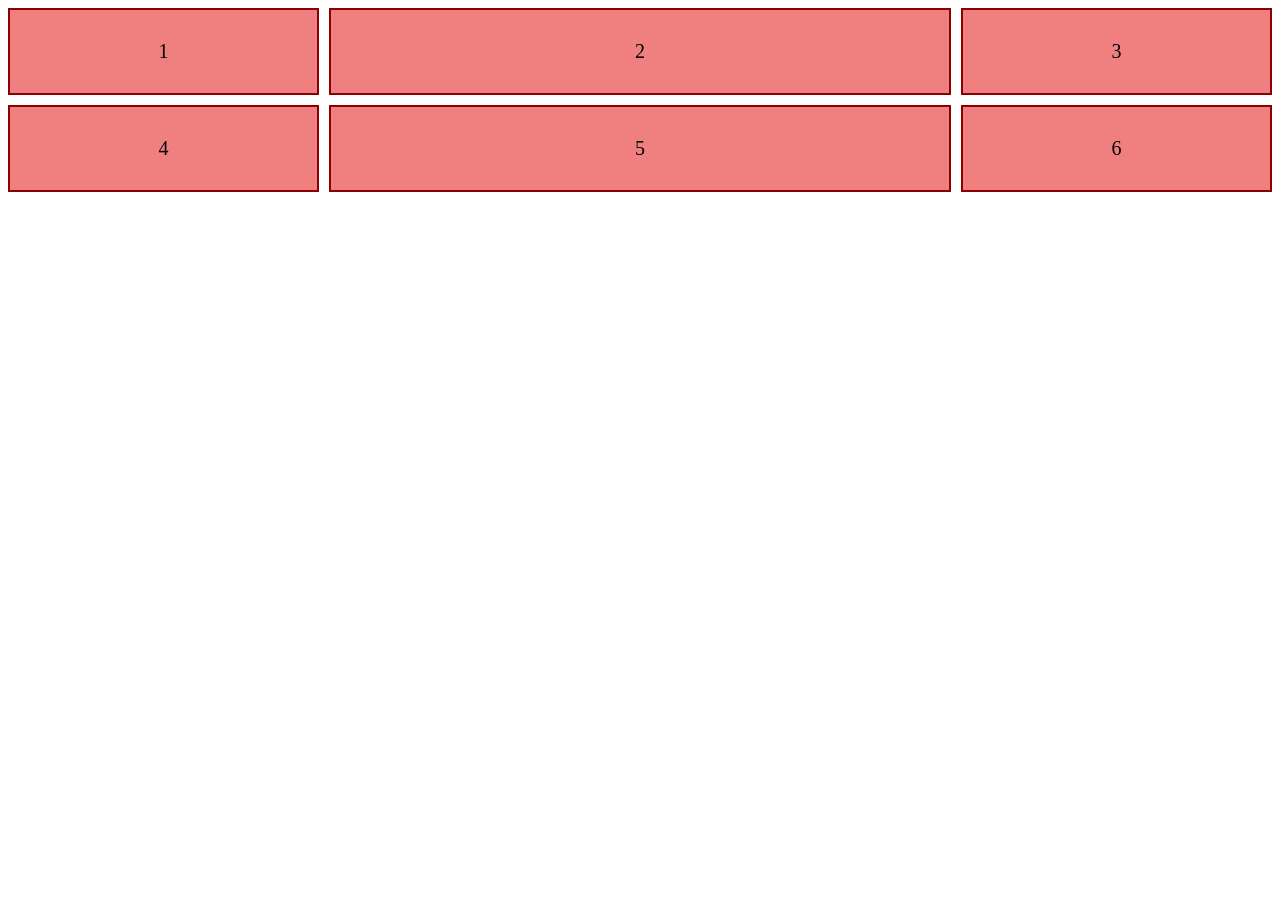
==== index.html @ f1c031c5 "Proyek awal latihan grid" ====
<!DOCTYPE html>
<html lang="id">
<head>
    <meta charset="UTF-8">
    <meta name="viewport" content="width=device-width, initial-scale=1.0">
    <title>Latihan Grid</title>
    <link rel="stylesheet" href="style.css">
</head>
<body>
    <div class="grid">
        <div class="cell">1</div>
        <div class="cell">2</div>
        <div class="cell">3</div>
        <div class="cell">4</div>
        <div class="cell">5</div>
        <div class="cell">6</div>
    </div>
</body>
</html>
---- style.css ----
.grid {
    display: grid;
    grid-template-columns: 1fr 2fr 1fr;  /* kolom tengah 2x lebih lebar */
    gap: 10px;
}

.cell {
    background-color: lightcoral;
    border: 2px solid darkred;
    padding: 30px;
    text-align: center;
    font-size: 20px;
}
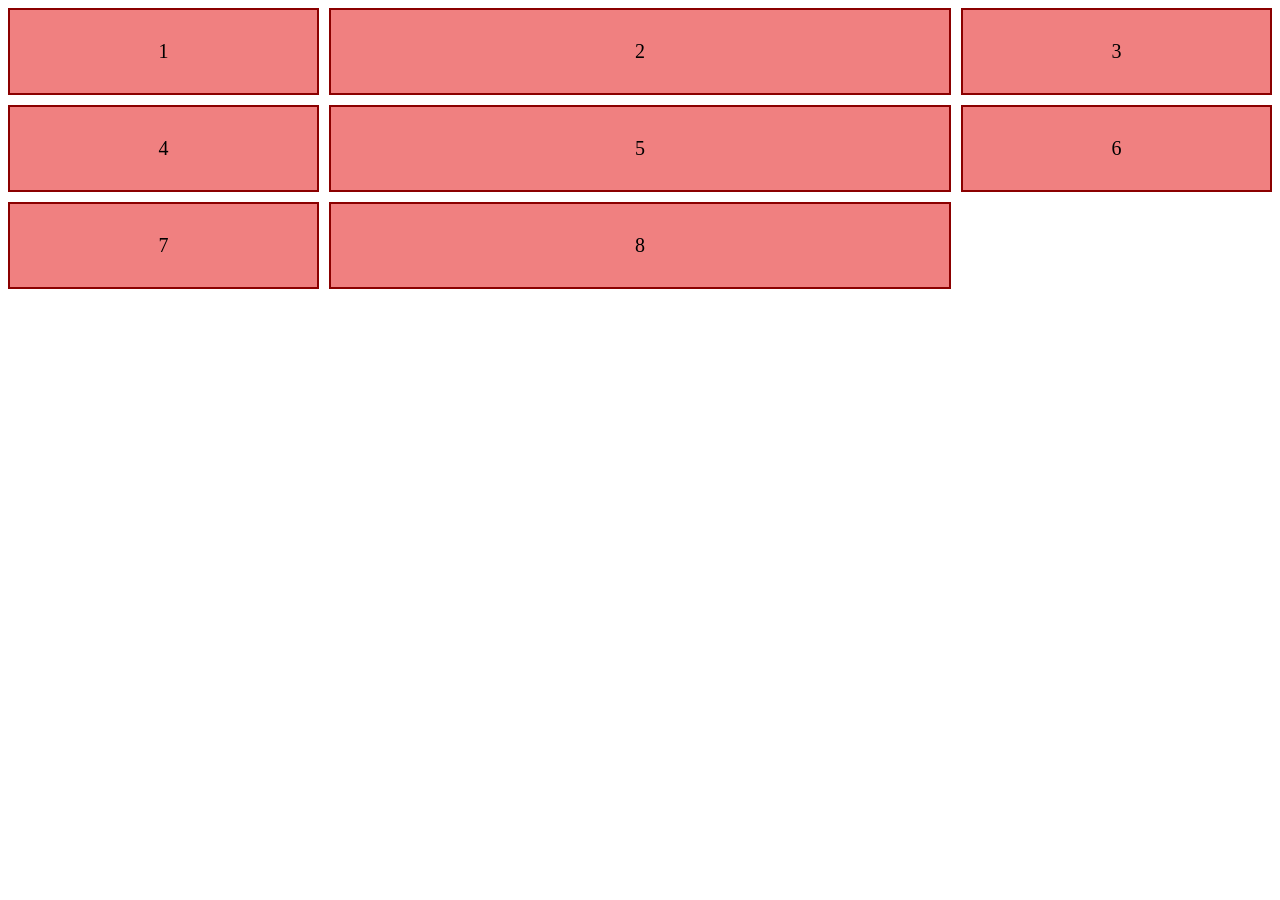
==== commit 21429985: "Menambahkan cell baru" ====
--- a/index.html
+++ b/index.html
@@ -14,6 +14,8 @@
         <div class="cell">4</div>
         <div class="cell">5</div>
         <div class="cell">6</div>
+        <div class="cell">7</div>
+        <div class="cell">8</div>
     </div>
 </body>
 </html>
